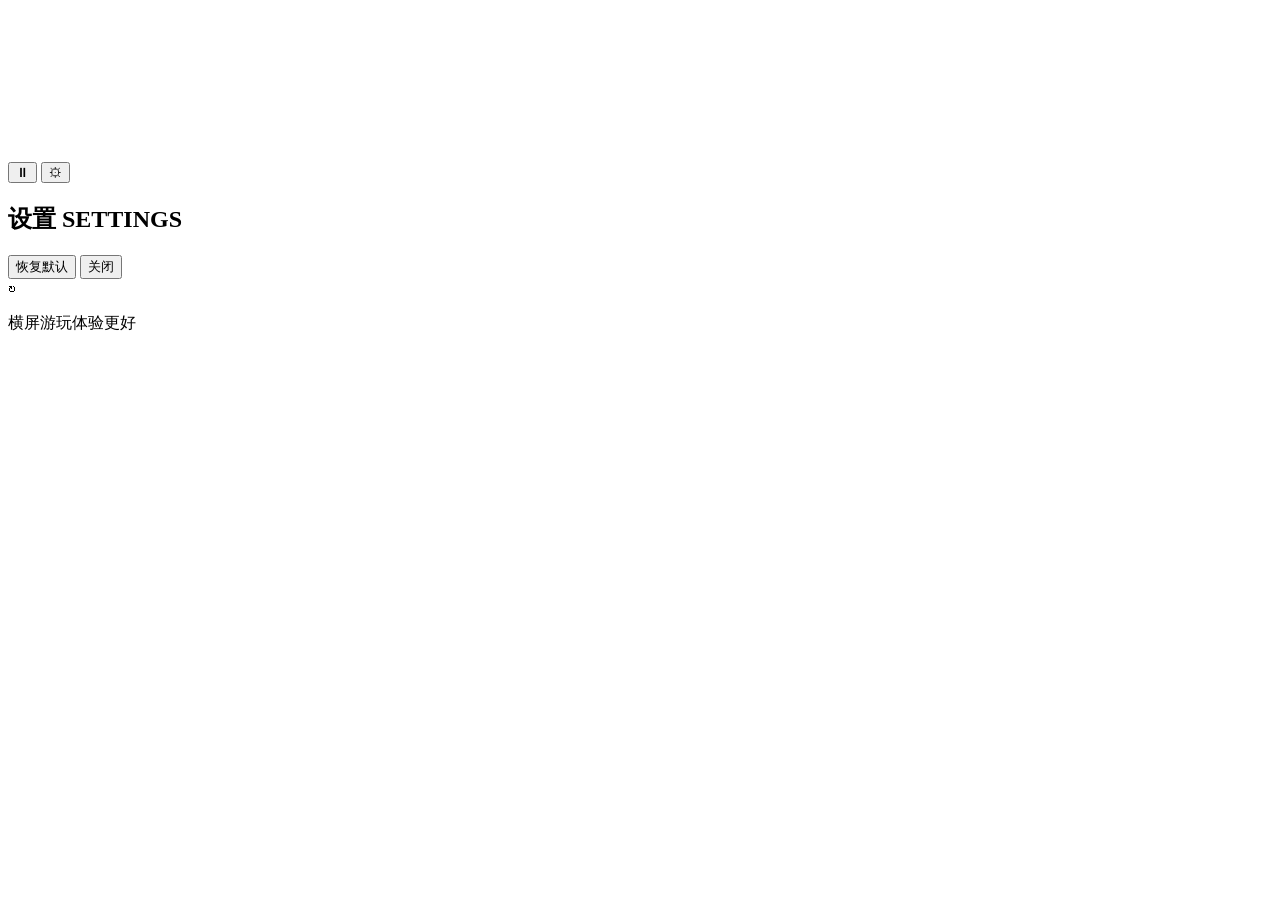
==== src/template.html @ b1b7ee50 "feat: 添加游戏源码（模块化 + 构建脚本）" ====
<!doctype html>
<html lang="zh-CN">
<head>
<meta charset="utf-8"/>
<meta name="viewport" content="width=device-width, initial-scale=1, maximum-scale=1, user-scalable=no, viewport-fit=cover"/>
<title>NEON RIFT · 霓虹裂隙</title>
<style>/*__CSS__*/</style>
</head>
<body>
<canvas id="game"></canvas>
<div id="fx"></div>

<div id="topbar">
  <button id="btn-pause" class="iconbtn" title="暂停">⏸</button>
  <button id="btn-settings" class="iconbtn" title="设置">⚙</button>
</div>

<div id="settings" class="hidden">
  <div class="panel">
    <h2>设置 <span>SETTINGS</span></h2>
    <div id="settings-body"></div>
    <div class="panel-foot">
      <button id="btn-reset" class="ghost">恢复默认</button>
      <button id="btn-close" class="primary">关闭</button>
    </div>
  </div>
</div>

<div id="rotate" class="hidden">
  <div>↻</div>
  <p>横屏游玩体验更好</p>
</div>

<div id="toast" class="hidden"></div>

<script>/*__JS__*/</script>
</body>
</html>
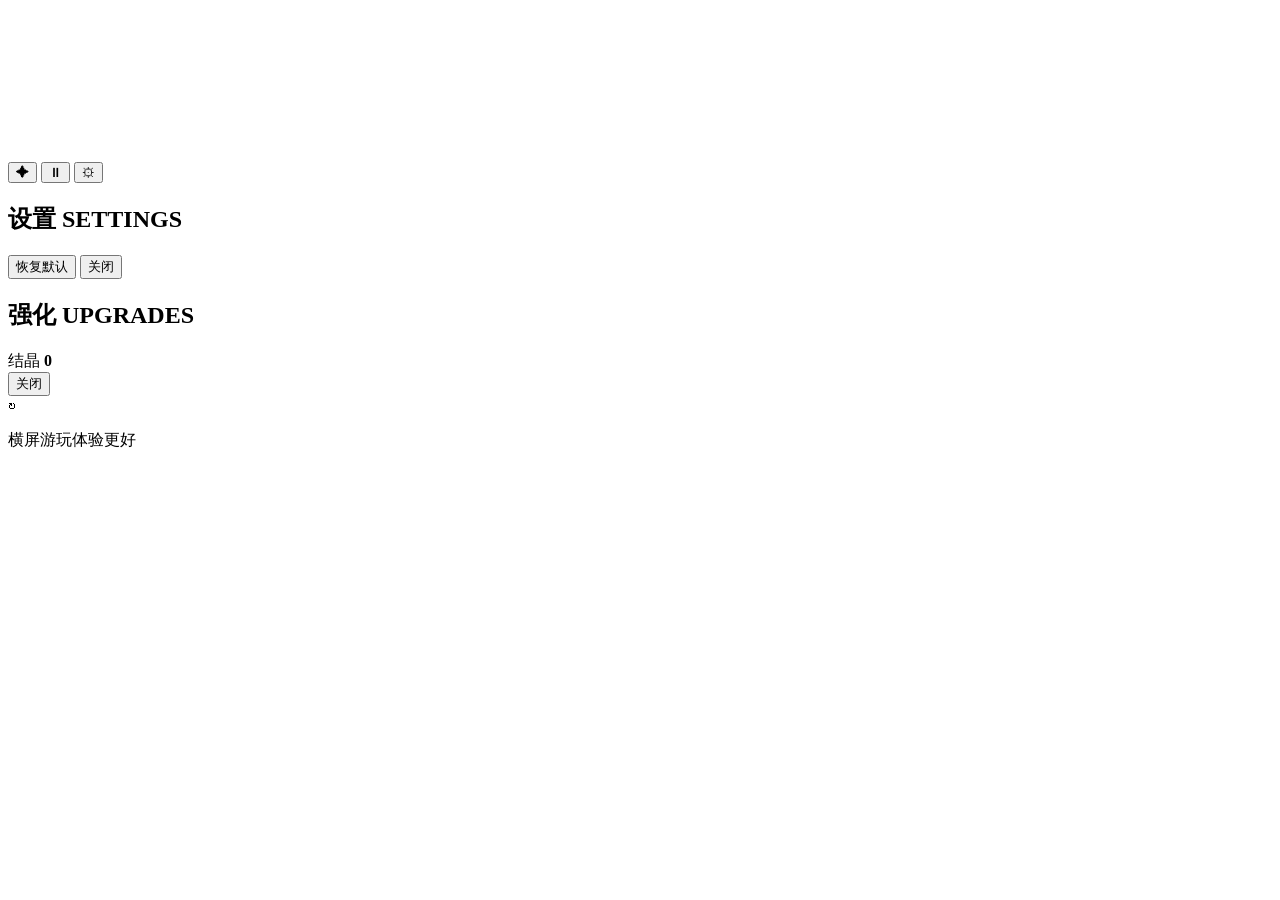
==== commit 5c094d32: "feat: 6 关战役、通关解锁与结晶强化" ====
--- a/src/template.html
+++ b/src/template.html
@@ -11,6 +11,7 @@
 <div id="fx"></div>
 
 <div id="topbar">
+  <button id="btn-upgrades" class="iconbtn" title="强化">✦</button>
   <button id="btn-pause" class="iconbtn" title="暂停">⏸</button>
   <button id="btn-settings" class="iconbtn" title="设置">⚙</button>
 </div>
@@ -26,6 +27,17 @@
   </div>
 </div>
 
+<div id="upgrades" class="hidden">
+  <div class="panel">
+    <h2>强化 <span>UPGRADES</span></h2>
+    <div class="shards">结晶 <b id="shard-count">0</b></div>
+    <div id="upgrade-body"></div>
+    <div class="panel-foot">
+      <button id="btn-upgrade-close" class="primary">关闭</button>
+    </div>
+  </div>
+</div>
+
 <div id="rotate" class="hidden">
   <div>↻</div>
   <p>横屏游玩体验更好</p>
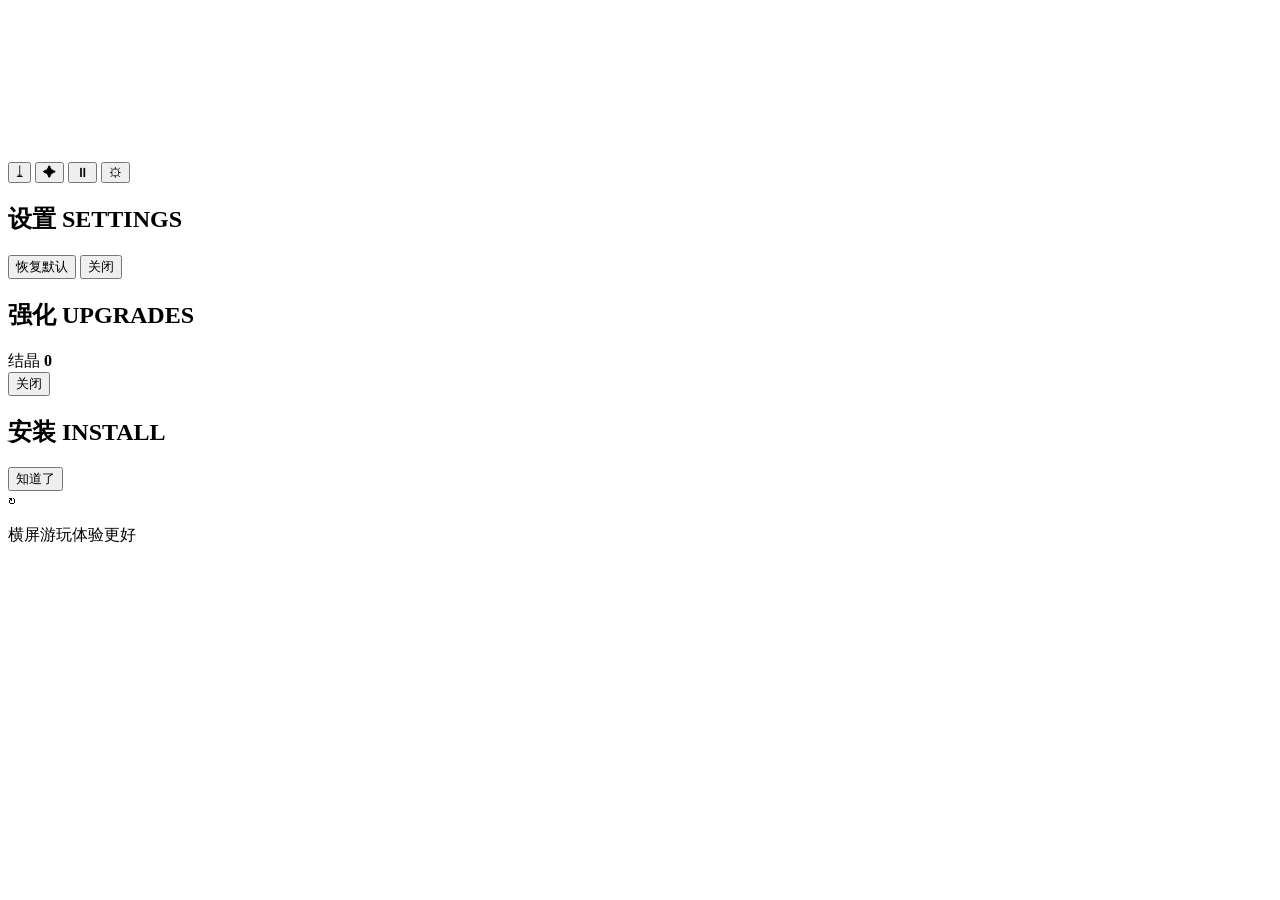
==== commit 77e59e91: "merge: 合并应用内安装入口" ====
--- a/src/template.html
+++ b/src/template.html
@@ -4,6 +4,13 @@
 <meta charset="utf-8"/>
 <meta name="viewport" content="width=device-width, initial-scale=1, maximum-scale=1, user-scalable=no, viewport-fit=cover"/>
 <title>NEON RIFT · 霓虹裂隙</title>
+<meta name="theme-color" content="#03060d"/>
+<link rel="manifest" href="./manifest.webmanifest"/>
+<link rel="apple-touch-icon" href="./icons/icon-192.png"/>
+<meta name="apple-mobile-web-app-capable" content="yes"/>
+<meta name="apple-mobile-web-app-status-bar-style" content="black-translucent"/>
+<meta name="apple-mobile-web-app-title" content="NEON RIFT"/>
+<meta name="mobile-web-app-capable" content="yes"/>
 <style>/*__CSS__*/</style>
 </head>
 <body>
@@ -11,6 +18,7 @@
 <div id="fx"></div>
 
 <div id="topbar">
+  <button id="btn-install" class="iconbtn" title="安装到桌面 / 手机">⤓</button>
   <button id="btn-upgrades" class="iconbtn" title="强化">✦</button>
   <button id="btn-pause" class="iconbtn" title="暂停">⏸</button>
   <button id="btn-settings" class="iconbtn" title="设置">⚙</button>
@@ -38,6 +46,16 @@
   </div>
 </div>
 
+<div id="install" class="hidden">
+  <div class="panel">
+    <h2>安装 <span>INSTALL</span></h2>
+    <div id="install-body" class="guide"></div>
+    <div class="panel-foot">
+      <button id="btn-install-close" class="primary">知道了</button>
+    </div>
+  </div>
+</div>
+
 <div id="rotate" class="hidden">
   <div>↻</div>
   <p>横屏游玩体验更好</p>
@@ -46,5 +64,14 @@
 <div id="toast" class="hidden"></div>
 
 <script>/*__JS__*/</script>
+<script>
+(function () {
+  if (!('serviceWorker' in navigator)) return;
+  if (location.protocol === 'file:') return;
+  window.addEventListener('load', function () {
+    navigator.serviceWorker.register('./sw.js').catch(function () {});
+  });
+})();
+</script>
 </body>
 </html>
